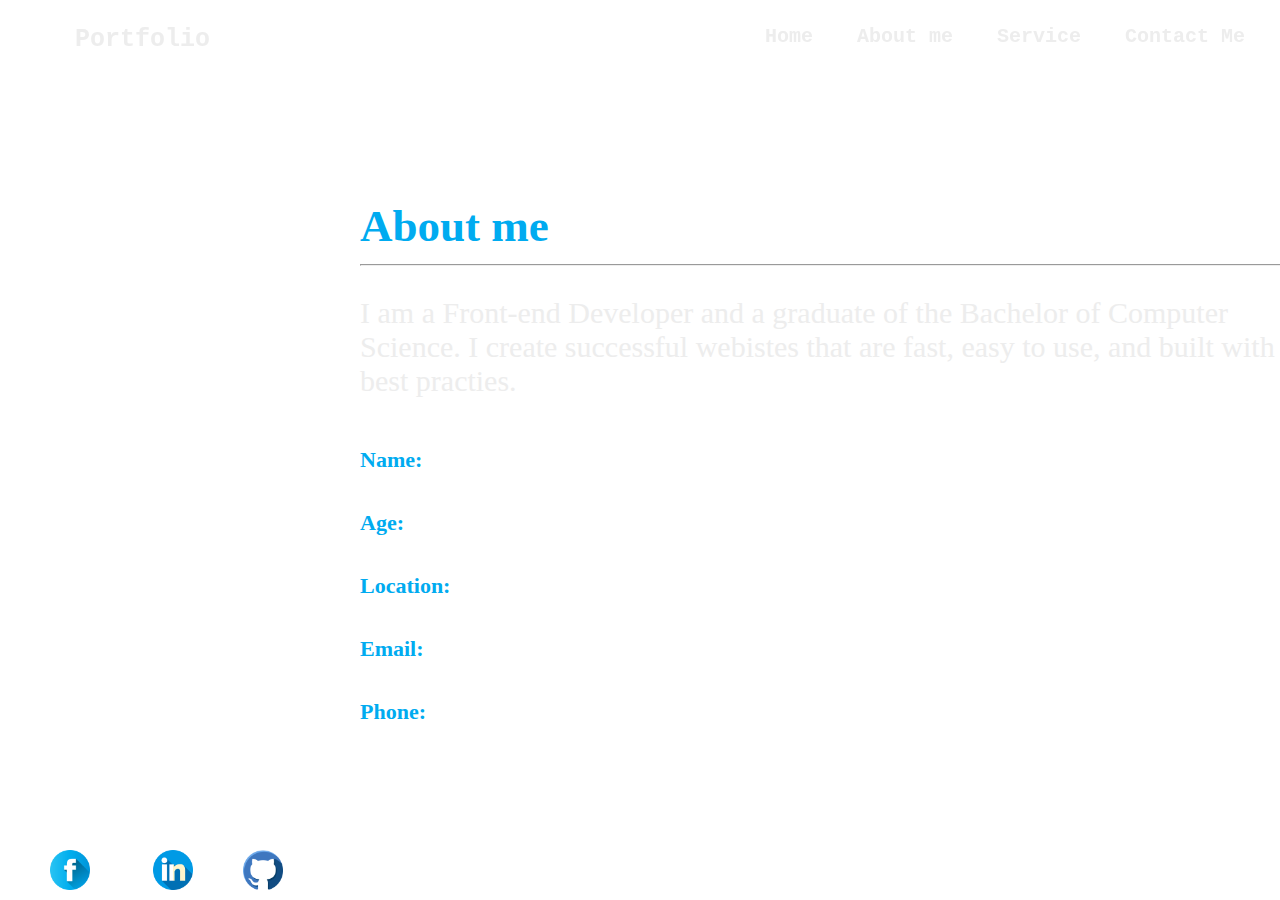
==== About.html @ 83bea19b "Add files via upload" ====
<!DOCTYPE html>
<html lang="en">
<head>
    <meta charset="UTF-8">
    <meta http-equiv="X-UA-Compatible" content="IE=edge">
    <meta name="viewport" content="width=device-width, initial-scale=1.0">
    <link rel="stylesheet" href="assets/css/Aboutme.css" type="text/css">
    <title>About Me</title>
</head>
<body>

    <div class="header">
        <p class="logo">Portfolio</p>
        <nav class="navbar">   
         <a href="index.html">Home</a>
         <a href="About.html">About me</a>
         <a href="service.html">Service</a>
         <a href="contact.html">Contact Me</a>
        </nav>
    </div>

      <div id="section">
        <div id="icon">
        <a href="" >
          <img  id="icon1" src="assets/icons/facebookicon1.png" alt="facebookicon1">
     </a>
     <a href="" >
          <img id="icon2" src="assets/icons/linkedinicon.png" alt="linkedinicon">
     </a>
     <a href="">
          <img id="icon3"  src="assets/icons/githubicon.png" alt="githubicon">
     </a>
    
    </div>
        <h1 id="abouthead">About me</h1>
        <hr>
      <p>
      I am a Front-end Developer and a graduate of the Bachelor of Computer Science.
      I create successful webistes that are fast, easy to use, and built with best practies.
      </p>
       <span id="name">
      <h6>Name:<strong >Prasath Arumugam</strong></h6>
      <h6>Age:<strong>19</strong></h6>
      <h6>Location:<strong>TamilNadu,Villupuram</strong></h6>
      <h6>Email:<strong>prasatharumugam040@gmail.com</strong></h6>
      <h6>Phone:<strong>989629000</strong></h6>
    </span>
      
      
      </div>
    
</body>
</html>
---- assets/css/Aboutme.css ----
*{
  margin: 0%;
  padding: 0%;
}
body{
 background-image: url(../image/Aboutmebg.jpg);
 background-repeat: no-repeat;
 background-position: center;
 background-size: cover;
 background-attachment: fixed;
}
.header{
display: flex;
justify-content: space-between;
position: fixed;
left: 0%;
right: 0%;
padding: 25px;

}

.navbar a{
  text-decoration: none;
  font-family: monospace;
  font-weight: bold;
  font-size: 20px;
  color:#ededed;
  margin-left:20px ;
  border-radius: 10px;
  padding: 10px;
}
  .navbar a:hover{
    background-color: #00abf0;
    color: #ededed;
    transition: 0.5s; 
    }
    .logo{  
      margin-top:0px ;
      margin-inline: 50px;
      margin-bottom:0px;
      font-family: monospace;
      font-weight: bold;
      font-size: 25px;
      color:#ededed;
   }


   #section{
      padding: 200px;
      padding-left: 40vh;
      box-sizing: border-box;
      color: #ededed;
      width: 170vh; 
      height: 100vh;
      font-size: 30px;
      font-family: 'Times New Roman', Times, serif;

    
   }
   #abouthead{
    color: #00abf0;
    font-size: 45px;
     margin-bottom: 12px;
   }  
   hr{

    width: 109vh;
  
   }
   p{
    margin-top: 30px;
    margin-bottom: 30px;
    font-weight: 450;
   }
  
   #name h6{
    font-size: 22px;  
     line-height: 33px;
     color:#00abf0; 
     word-spacing:3px;
    line-height: 7vh;
   }

strong{
 color: white;
  margin-left: 10px;
}


#icon1 {
  position: fixed;
  bottom: 10px;
  left: 50px;
   width: 40px;
     }
  
  
     #icon2{
      position: fixed;
  bottom: 10px;
  left: 17vh;
   width: 40px;
     }
     #icon3{
      position: fixed;
      bottom: 10px;
      left: 27vh;
       width: 40px;
     }
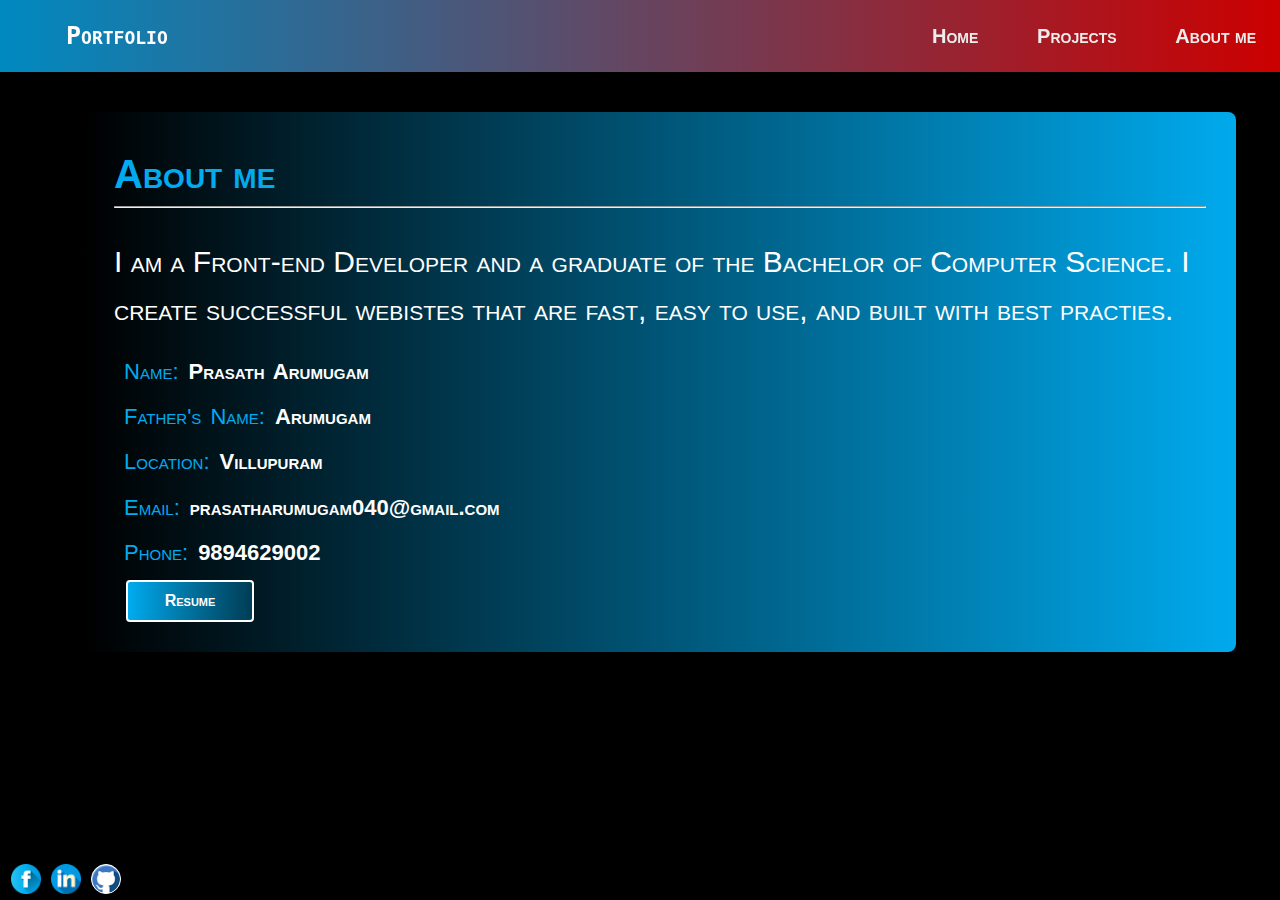
==== commit 8cc10fb7: "update projects and about us then remove contact and service" ====
--- a/About.html
+++ b/About.html
@@ -2,52 +2,56 @@
 <html lang="en">
 <head>
     <meta charset="UTF-8">
-    <meta http-equiv="X-UA-Compatible" content="IE=edge">
     <meta name="viewport" content="width=device-width, initial-scale=1.0">
     <link rel="stylesheet" href="assets/css/Aboutme.css" type="text/css">
     <title>About Me</title>
+
 </head>
 <body>
 
-    <div class="header">
-        <p class="logo">Portfolio</p>
-        <nav class="navbar">   
-         <a href="index.html">Home</a>
-         <a href="About.html">About me</a>
-         <a href="service.html">Service</a>
-         <a href="contact.html">Contact Me</a>
-        </nav>
-    </div>
+  <header class="header">
+   <a href="index.html"><p class="logo" >Portfolio</p></a> 
+    <nav class="navbar">   
+     <a href="index.html">Home</a>
+     <a href="project.html">Projects</a>
+     <a href="About.html">About me</a>
+    </nav>
+  </header>
+  <div class="box-head">
 
-      <div id="section">
-        <div id="icon">
-        <a href="" >
-          <img  id="icon1" src="assets/icons/facebookicon1.png" alt="facebookicon1">
-     </a>
-     <a href="" >
-          <img id="icon2" src="assets/icons/linkedinicon.png" alt="linkedinicon">
-     </a>
-     <a href="">
-          <img id="icon3"  src="assets/icons/githubicon.png" alt="githubicon">
-     </a>
-    
-    </div>
-        <h1 id="abouthead">About me</h1>
+  </div>
+<!-- section 1******************************* -->
+<section class="main-container">
+
+
+      <div class="about-container">
+     
+        <h1 class="about-heading">About me</h1>
         <hr>
-      <p>
+      <p class="about-description">
       I am a Front-end Developer and a graduate of the Bachelor of Computer Science.
       I create successful webistes that are fast, easy to use, and built with best practies.
       </p>
-       <span id="name">
+       <span class="details-box">
       <h6>Name:<strong >Prasath Arumugam</strong></h6>
-      <h6>Age:<strong>19</strong></h6>
-      <h6>Location:<strong>TamilNadu,Villupuram</strong></h6>
+      <h6>Father's Name:<strong >Arumugam</strong></h6>
+      <h6>Location:<strong>Villupuram</strong></h6>
       <h6>Email:<strong>prasatharumugam040@gmail.com</strong></h6>
-      <h6>Phone:<strong>989629000</strong></h6>
+      <h6>Phone:<strong>9894629002</strong></h6>
+      <a href="./assets/resume/PRASATH A RESUME.pdf" target="_blank"><button type="button" class="button-primary" title="resume">Resume</button></a>
     </span>
       
       
       </div>
-    
+
+   
+    <!-- links ******************************************* -->
+<div class="icon-link__container">
+  <a href="https://www.linkedin.com/in/prasath-arumugam-94842a276/" target="_self"><img  id="icon1" src="assets/icons/facebookicon1.png" alt="facebookicon1"></a>
+  <a href="https://www.linkedin.com/in/prasath-arumugam-94842a276/" target="_self"><img id="icon2" src="assets/icons/linkedinicon.png" alt="linkedinicon"></a>
+  <a href="https://github.com/A-PRASATHARUMUGAM" target="_self" ><img id="icon3"  src="assets/icons/githubicon.png" alt="githubicon" ></a>
+</div>
+
+</section>
 </body>
 </html>--- a/assets/css/Aboutme.css
+++ b/assets/css/Aboutme.css
@@ -1,37 +1,49 @@
+html{
+  font-size: 100%;
+}
 *{
-  margin: 0%;
-  padding: 0%;
+    margin: 0%;
+    padding: 0%;
+    box-sizing: border-box;
+    font-variant: small-caps;
+    text-decoration: none;
 }
 body{
- background-image: url(../image/Aboutmebg.jpg);
- background-repeat: no-repeat;
- background-position: center;
- background-size: cover;
- background-attachment: fixed;
+background-image: url(../image/Aboutmebg.jpg);
+background-attachment: fixed;
+background-repeat: no-repeat;
+background-size:cover ;
+background-position: center;
+font-family:'Trebuchet MS', 'Lucida Sans Unicode', 'Lucida Grande', 'Lucida Sans', Arial, sans-serif;
+background-color: black;
+font-size: 10px;
+line-height: 1.6;
+
+    
 }
 .header{
-display: flex;
-justify-content: space-between;
-position: fixed;
-left: 0%;
-right: 0%;
-padding: 25px;
-
-}
+  display: flex;
+  justify-content: space-between;
+  align-items: center;
+  position: fixed;
+  left: 0%;
+  right: 0%;
+  padding:16px;
+  background:linear-gradient(to right,rgb(0, 172, 240,0.80),rgba(255, 0, 0, 0.80));         
+  
+  }
 
 .navbar a{
-  text-decoration: none;
-  font-family: monospace;
+  font-size:2em;
+  color:#ededed;
+  margin-left:2em;
+  border-radius:2px;
+  padding:8px;
   font-weight: bold;
-  font-size: 20px;
-  color:#ededed;
-  margin-left:20px ;
-  border-radius: 10px;
-  padding: 10px;
 }
   .navbar a:hover{
     background-color: #00abf0;
-    color: #ededed;
+    color:white; 
     transition: 0.5s; 
     }
     .logo{  
@@ -41,70 +53,96 @@
       font-family: monospace;
       font-weight: bold;
       font-size: 25px;
-      color:#ededed;
+      color:white;
    }
+.box-head{
+  height:7.2em;
+}
+/* section 1********************************************* */
 
 
-   #section{
-      padding: 200px;
-      padding-left: 40vh;
-      box-sizing: border-box;
-      color: #ededed;
-      width: 170vh; 
-      height: 100vh;
-      font-size: 30px;
-      font-family: 'Times New Roman', Times, serif;
+
+.main-container{
+  display: flex;
+  justify-content:center;
+  align-items: start;
+  height:89vh;
+}
+   .about-container{
+      color:white;
+      margin:4em 0em 0em 4em;
+     background:linear-gradient(to left,rgb(0, 172, 240,0.99),rgba(0, 0, 0, 0.5)) ;
+      padding:3em;
+      border-radius:8px;
+      width:90vw;
+    
 
     
    }
-   #abouthead{
+   .about-heading{
+    font-size:4em;
     color: #00abf0;
-    font-size: 45px;
-     margin-bottom: 12px;
    }  
    hr{
-
-    width: 109vh;
+    width:100%;
   
    }
-   p{
-    margin-top: 30px;
-    margin-bottom: 30px;
-    font-weight: 450;
+   .about-description{
+    margin-top:30px;
+    margin-bottom:20px;
+    font-weight:500;
+    font-size:3em;
    }
   
-   #name h6{
-    font-size: 22px;  
-     line-height: 33px;
+   .details-box h6{
      color:#00abf0; 
      word-spacing:3px;
-    line-height: 7vh;
+     font-size:2.2em;
+     font-weight: 500;
+     margin:10px;
    }
 
 strong{
  color: white;
   margin-left: 10px;
 }
+/* button ***************************** */
+
+.button-primary{
+  margin-left:12px;
+  border: none;
+  width:8em;
+  padding:10px;
+  font-size:1.6em;
+  font-weight: bold;
+  background:linear-gradient(to right,rgb(0, 172, 240),rgba(0, 172, 240, 0.25));
+  border:2px solid white;
+  border-radius:4px;
+  color: white;
+
+}
+.button-primary:hover{
+  background:linear-gradient(to right,rgb(0, 172, 240),rgba(255, 0, 0, 0.600)) ;
+  border:2px solid white;
+  transition:0.5s;
+}
+.icon-link__container{
+  display: flex;
+  justify-content:space-evenly;
+  position: fixed;
+  left:1px;
+  bottom:1px;
+  width:130px;
+  border-radius: 50%;
+ 
+}
+img{
+  width:30px;
+}
+#icon3{
+  background-color: white;
+  border-radius:60%;
+  border:1px solid white;
+}
 
 
-#icon1 {
-  position: fixed;
-  bottom: 10px;
-  left: 50px;
-   width: 40px;
-     }
-  
-  
-     #icon2{
-      position: fixed;
-  bottom: 10px;
-  left: 17vh;
-   width: 40px;
-     }
-     #icon3{
-      position: fixed;
-      bottom: 10px;
-      left: 27vh;
-       width: 40px;
-     }
-   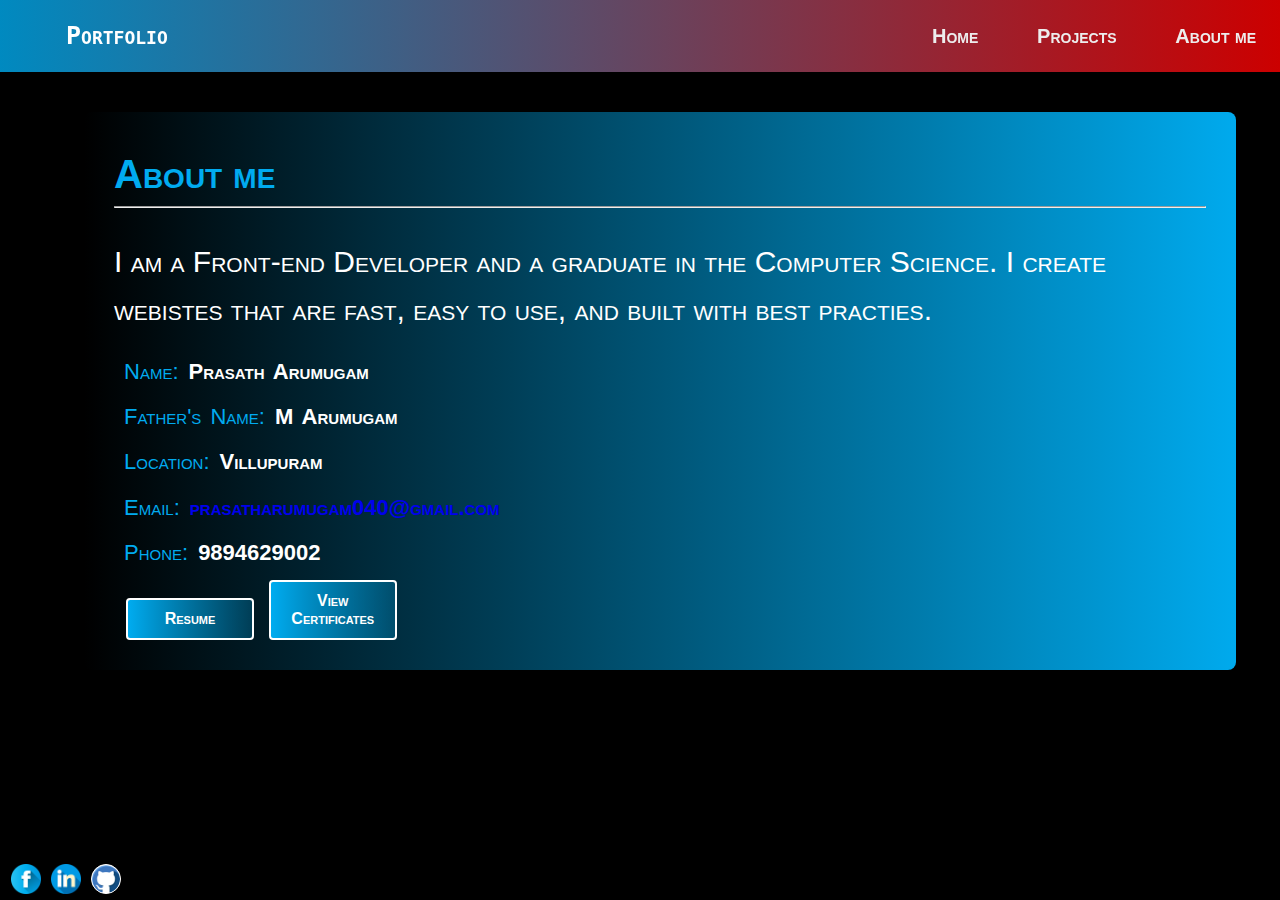
==== commit 3eb9d5d0: "Upload currect certificates" ====
--- a/About.html
+++ b/About.html
@@ -29,16 +29,17 @@
         <h1 class="about-heading">About me</h1>
         <hr>
       <p class="about-description">
-      I am a Front-end Developer and a graduate of the Bachelor of Computer Science.
-      I create successful webistes that are fast, easy to use, and built with best practies.
+      I am a Front-end Developer and a graduate in the Computer Science.
+      I create webistes that are fast, easy to use, and built with best practies.
       </p>
        <span class="details-box">
       <h6>Name:<strong >Prasath Arumugam</strong></h6>
-      <h6>Father's Name:<strong >Arumugam</strong></h6>
+      <h6>Father's Name:<strong >M Arumugam</strong></h6>
       <h6>Location:<strong>Villupuram</strong></h6>
-      <h6>Email:<strong>prasatharumugam040@gmail.com</strong></h6>
+      <h6>Email:<strong><a href="mailto:prasatharumugam040@gmail.com">prasatharumugam040@gmail.com</a></strong></h6></a>
       <h6>Phone:<strong>9894629002</strong></h6>
       <a href="./assets/resume/PRASATH A RESUME.pdf" target="_blank"><button type="button" class="button-primary" title="resume">Resume</button></a>
+      <a href="./assets/resume/PRASATH certificates.pdf" target="_blank"><button type="button" class="button-primary" title="resume">View Certificates</button></a>
     </span>
       
       
